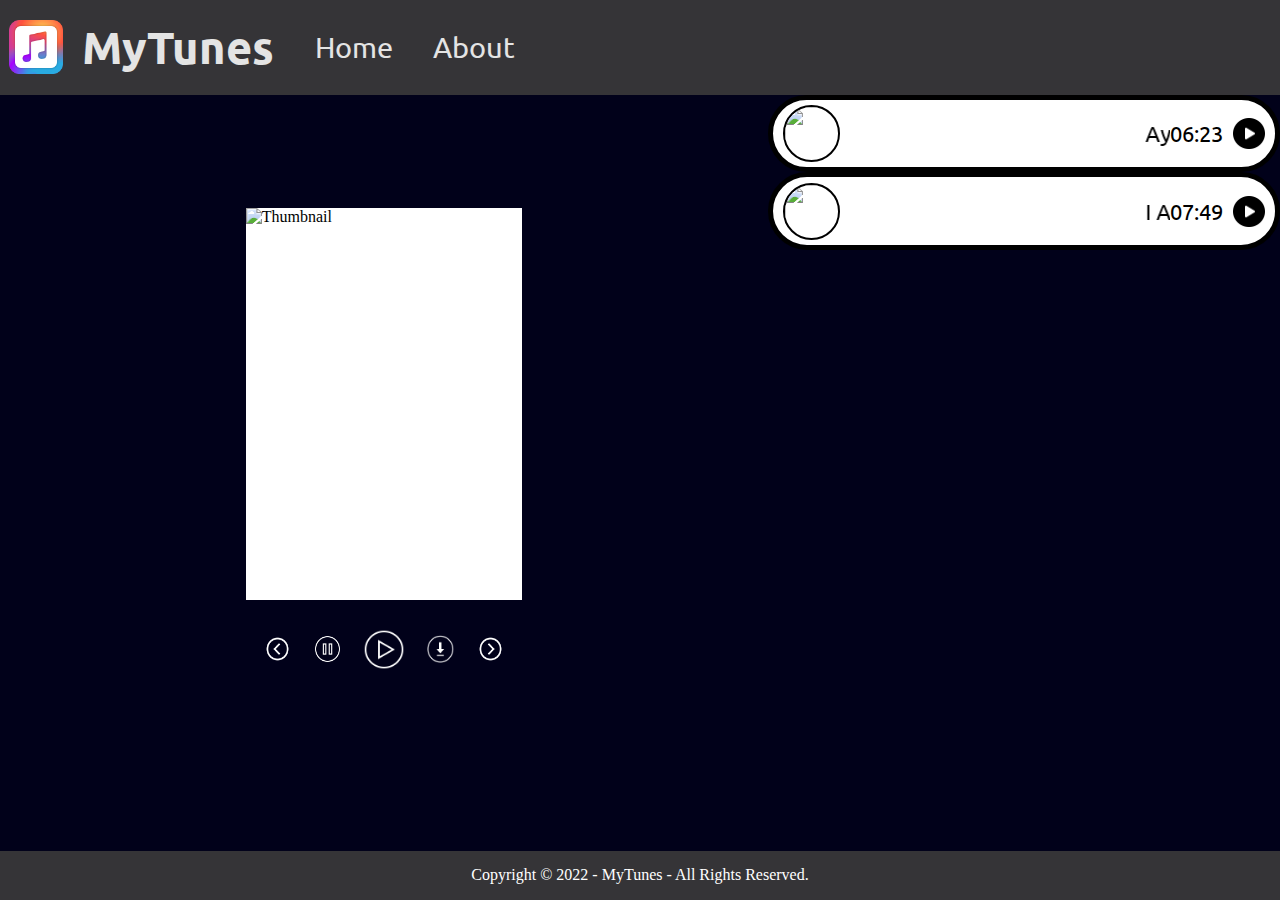
==== index.html @ 1eaa0b63 "Add files via upload" ====
<!DOCTYPE html>
<html lang="en">

<head>
    <meta charset="UTF-8">
    <meta http-equiv="X-UA-Compatible" content="IE=edge">
    <meta name="viewport" content="width=device-width, initial-scale=1.0">
    <link rel="icon" href="./images/logo.png" type="image/icon type">
    <link rel="stylesheet" href="./index.css">
    <link rel="stylesheet" href="./responsive.css">
    <title>MyTunes</title>
</head>

<body>
    <!-- Header -->
    <header class="header">
        <div class="brand">
            <img src="./images/logo.png" alt="MyTunes">
            <h1>MyTunes</h1>
        </div>
        <div class="nav">
            <ul>
                <li class="home"><a href="">Home</a></li>
                <li class="about"><a href="">About</a></li>
            </ul>
        </div>
        <div class="burger">
            <div class="line" id="line1"></div>
            <div class="line" id="line2"></div>
            <div class="line" id="line3"></div>
        </div>
    </header>

    <!-- Main Body -->
    <section class="container">

        <!-- Block-1 - player -->
        <div class="player">
                <img src="./images/playing.gif" id="gif1">
            <div class="card">
                <div class="picture">
                    <img src="" alt="Thumbnail" id="thumbnail">
                </div>
                <input type="range" name="range" id="progressBar" min="0" value="0" max="100">
                <div class="menu">
                    <audio id="audioPlayer" src=""></audio>
                    <img src="./images/previous.png" alt="Pause" id="previous">
                    <img src="./images/pause.png" alt="Pause" id="pause-button">
                    <img src="./images/play.png" alt="Play" id="play-button">
                    <img src="./images/download.png" alt="Download" id="download-button">
                    <img src="./images/next.png" alt="Pause" id="next">
                </div>
            </div>
                <img src="./images/playing.gif" id="gif2">
        </div>

        <!-- Block-2 - Play List -->
        <div class="block-2">
            <div id="play-list">

            </div>
        </div>

    </section>

    <!-- Footer -->
    <footer class="footer">
        Copyright &copy; 2022 - MyTunes - All Rights Reserved.
    </footer>

    <!-- JavaScript -->
    <script type="text/javascript" src="./index.js"></script>
    <script type="text/javascript" src="./responsive.js"></script>
</body>

</html>
---- index.css ----
@import url('https://fonts.googleapis.com/css2?family=Ubuntu&display=swap');

* {
    margin: 0%;
    padding: 0%;
    box-sizing: border-box;
}

/* Header */
.header {
    height: 10.5vh;
    width: 100%;
    background-color: #353437;
    color: #e4e4e4;
    font-family: 'Ubuntu', sans-serif;
    display: flex;
}

.brand {
    display: flex;
    align-items: center;
    width: 315px;
}

.brand>h1 {
    font-size: 34pt;
}

.brand>img {
    width: 23%;
    margin-right: 10px;
}

.nav {
    display: flex;
}

.nav>ul {
    display: flex;
    align-items: center;
    list-style: none;
}

.nav>ul>li {
    margin-right: 25%;
    font-size: 1.8rem;
}

.nav>ul>li>a {
    text-decoration: none;
    color: #e4e4e4;
}

.burger {
    position: absolute;
    right: 3%;
    top: 14px;
    cursor: pointer;
    display: none;
}

.line {
    width: 30px;
    height: 4px;
    background-color: white;
    margin: 5px 3px;
    transition: all 0.5s ease-in-out;
}

.line2{
    opacity: 0;
}

.line1{
    transform: translateY(8.5px) rotate(45deg);
}

.line3{
    transform: translateY(-9.5px) rotate(-45deg);
}

/* Main Body */
.container {
    width: 100%;
    height: 84vh;
    /* background-color: aqua; */
    background-color: #01011a;
    display: flex;
}

/* Block-1 - Player */
.player {
    height: 100%;
    width: 60%;
    /* background-color: #01011a; */
    display: flex;
    /* flex-direction: column; */
    align-items: center;
    justify-content: space-between;
}

.card {
    height: 70%;
}

.picture {
    height: 74%;
    /* width: 40vh; */
    background-color: white;
}

.picture>img {
    width: 100%;
    height: 100%;
}

#progressBar {
    width: 100%;
    height: 0.4%;
    margin-top: 10px;
    cursor: pointer;
    opacity: 0;
}

.menu{
    display: flex;
    align-items: center;
    justify-content: center;
}

.menu>img {
    width: 10%;
    margin: 4% 4%;
    cursor: pointer;
    transition: transform 0.35s;
}

.menu>img:hover {
    transform: scale(1.2);
}

#play-button{
    width: 15%;
}

/* .gif{
    width: 30%;
} */

#gif1,
#gif2 {
    width: 22%;
    height: 53vh;
    margin: 0% 5%;
    padding-bottom: 11.5%;
    opacity: 0;
}

.audio-player {
    margin-top: 1vh;
    border-radius: 0%;
}

/* Block-2 - Play List */
.block-2 {
    height: 100%;
    width: 40%;
    /* background-color: #01011a; */

}

#play-list {
    height: 100%;
    width: 100%;
    /* background-color: black; */
    overflow-y: scroll;
}

.song {
    width: 100%;
    height: 10.3%;
    background-color: white;
    color: black;
    border: 5px solid black;
    border-radius: 50px;
    /* margin: 2% 0%; */
    display: flex;
    align-items: center;
    font-family: 'Ubuntu', sans-serif;
    font-size: 1.35rem;
}

.profile {
    width: 6.3vh;
    height: 6.3vh;
    margin: 0 2%;
    border: 2px solid black;
    border-radius: 50%;
}

.duration {
    text-align: right;
}

.play-pause {
    width: 3.5vh;
    height: 3.5vh;
    margin: 0 2%;
    cursor: pointer;
    transition: transform 0.35s;
}

.play-pause:hover {
    transform: scale(1.15);
}

::-webkit-scrollbar {
    width: 2vh;
}

::-webkit-scrollbar-thumb {
    background-color: white;
    border-radius: 10px;
}

/* Footer */
.footer {
    height: 5.5vh;
    width: 100%;
    background-color: #353437;
    color: white;
    font-size: 1rem;
    display: flex;
    justify-content: center;
    align-items: center;
}
---- responsive.css ----
@media screen and (max-width: 950px) {
    .burger {
        display: block;
    }

    .header {
        height: 9vh;
        flex-direction: column;
        align-items: center;
        transition: all 0.5s ease-in-out;
        overflow: hidden;
    }

    .brand {
        width: 284px;
    }

    .brand>img {
        width: 20%;
    }

    .brand>h1 {
        font-size: 30pt;
    }

    .nav>ul {
        flex-direction: column;
    }

    .nav>ul>li {
        margin: 10px 0px;
    }

    .burger-height {
        height: 158px;
    }

    .container {
        height: 84.2vh;
        flex-direction: column;
    }

    .player {
        height: 60%;
        width: 100%;
    }

    .card {
        height: 85%;
    }

    /* .menu>img {
        width: 14%;
        margin: 4% 9%;
    } */

    .block-2 {
        height: 40%;
        width: 100%;
    }

    .song {
        height: 24%;
    }

    .footer {
        height: 6.8vh;
        flex-direction: column;
        /* font-size: 0.8rem; */
    }
}

@media screen and (max-width:550px) {

    #gif1,
    #gif2 {
        width: 0%
    }

    .card {
        width: 270px;
    }
}
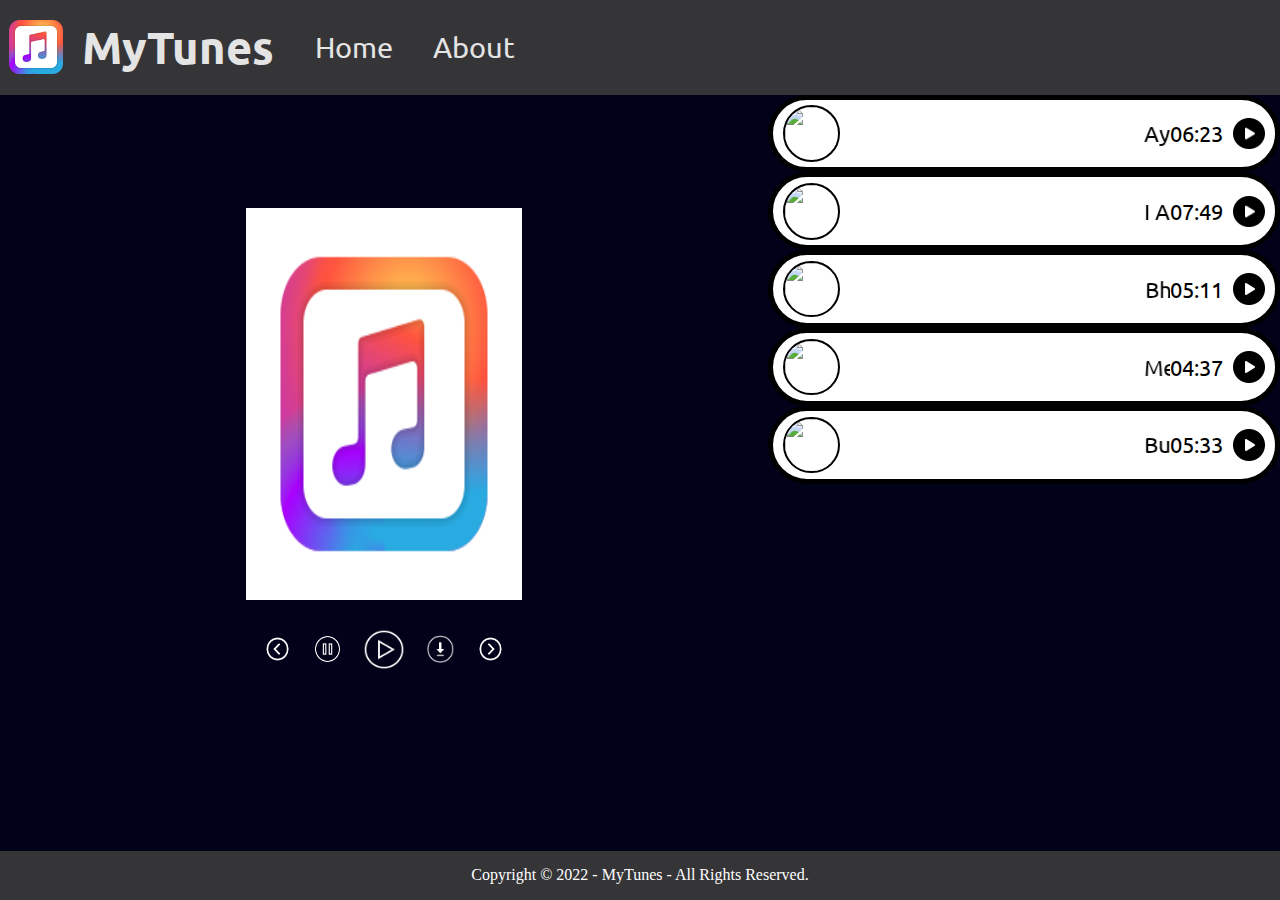
==== commit 04e85b63: "Add files via upload" ====
--- a/index.html
+++ b/index.html
@@ -6,8 +6,8 @@
     <meta http-equiv="X-UA-Compatible" content="IE=edge">
     <meta name="viewport" content="width=device-width, initial-scale=1.0">
     <link rel="icon" href="./images/logo.png" type="image/icon type">
-    <link rel="stylesheet" href="./index.css">
-    <link rel="stylesheet" href="./responsive.css">
+    <link rel="stylesheet" href="./css/style.css">
+    <link rel="stylesheet" href="./css/responsive.css">
     <title>MyTunes</title>
 </head>
 
@@ -36,10 +36,10 @@
 
         <!-- Block-1 - player -->
         <div class="player">
-                <img src="./images/playing.gif" id="gif1">
+            <img src="./images/playing.gif" id="gif1">
             <div class="card">
                 <div class="picture">
-                    <img src="" alt="Thumbnail" id="thumbnail">
+                    <img src="./images/logo.png" alt="Thumbnail" id="thumbnail">
                 </div>
                 <input type="range" name="range" id="progressBar" min="0" value="0" max="100">
                 <div class="menu">
@@ -51,7 +51,7 @@
                     <img src="./images/next.png" alt="Pause" id="next">
                 </div>
             </div>
-                <img src="./images/playing.gif" id="gif2">
+            <img src="./images/playing.gif" id="gif2">
         </div>
 
         <!-- Block-2 - Play List -->
@@ -69,8 +69,8 @@
     </footer>
 
     <!-- JavaScript -->
-    <script type="text/javascript" src="./index.js"></script>
-    <script type="text/javascript" src="./responsive.js"></script>
+    <script type="text/javascript" src="./js/script.js"></script>
+    <script type="text/javascript" src="./js/responsive.js"></script>
 </body>
 
 </html>--- a/css/style.css
+++ b/css/style.css
@@ -0,0 +1,224 @@
+@import url('https://fonts.googleapis.com/css2?family=Ubuntu&display=swap');
+
+* {
+    margin: 0%;
+    padding: 0%;
+    box-sizing: border-box;
+}
+
+/* Header */
+.header {
+    height: 10.5vh;
+    width: 100%;
+    background-color: #353437;
+    color: #e4e4e4;
+    font-family: 'Ubuntu', sans-serif;
+    display: flex;
+}
+
+.brand {
+    display: flex;
+    align-items: center;
+    width: 315px;
+}
+
+.brand>h1 {
+    font-size: 34pt;
+}
+
+.brand>img {
+    width: 23%;
+    margin-right: 10px;
+}
+
+.nav {
+    display: flex;
+}
+
+.nav>ul {
+    display: flex;
+    align-items: center;
+    list-style: none;
+}
+
+.nav>ul>li {
+    margin-right: 25%;
+    font-size: 1.8rem;
+}
+
+.nav>ul>li>a {
+    text-decoration: none;
+    color: #e4e4e4;
+}
+
+.burger {
+    position: absolute;
+    right: 3%;
+    top: 14px;
+    cursor: pointer;
+    display: none;
+}
+
+.line {
+    width: 30px;
+    height: 4px;
+    background-color: white;
+    margin: 5px 3px;
+    transition: all 0.5s ease-in-out;
+}
+
+.line2 {
+    opacity: 0;
+}
+
+.line1 {
+    transform: translateY(8.5px) rotate(45deg);
+}
+
+.line3 {
+    transform: translateY(-9.5px) rotate(-45deg);
+}
+
+/* Main Body */
+.container {
+    width: 100%;
+    height: 84vh;
+    background-color: #01011a;
+    display: flex;
+}
+
+/* Block-1 - Player */
+.player {
+    height: 100%;
+    width: 60%;
+    display: flex;
+    align-items: center;
+    justify-content: space-between;
+}
+
+.card {
+    height: 70%;
+}
+
+.picture {
+    height: 74%;
+    background-color: white;
+}
+
+.picture>img {
+    width: 100%;
+    height: 100%;
+}
+
+#progressBar {
+    width: 100%;
+    height: 0.4%;
+    margin-top: 10px;
+    cursor: pointer;
+    opacity: 0;
+}
+
+.menu {
+    display: flex;
+    align-items: center;
+    justify-content: center;
+}
+
+.menu>img {
+    width: 10%;
+    margin: 4% 4%;
+    cursor: pointer;
+    transition: transform 0.35s;
+}
+
+.menu>img:hover {
+    transform: scale(1.2);
+}
+
+#play-button {
+    width: 15%;
+}
+
+#gif1,
+#gif2 {
+    width: 22%;
+    height: 53vh;
+    margin: 0% 5%;
+    padding-bottom: 11.5%;
+    opacity: 0;
+}
+
+.audio-player {
+    margin-top: 1vh;
+    border-radius: 0%;
+}
+
+/* Block-2 - Play List */
+.block-2 {
+    height: 100%;
+    width: 40%;
+}
+
+#play-list {
+    height: 100%;
+    width: 100%;
+    overflow-y: scroll;
+}
+
+.song {
+    width: 100%;
+    height: 10.3%;
+    background-color: white;
+    color: black;
+    border: 5px solid black;
+    border-radius: 50px;
+    display: flex;
+    align-items: center;
+    font-family: 'Ubuntu', sans-serif;
+    font-size: 1.35rem;
+}
+
+.profile {
+    width: 6.3vh;
+    height: 6.3vh;
+    margin: 0 2%;
+    border: 2px solid black;
+    border-radius: 50%;
+}
+
+.duration {
+    text-align: right;
+}
+
+.play-pause {
+    width: 3.5vh;
+    height: 3.5vh;
+    margin: 0 2%;
+    cursor: pointer;
+    transition: transform 0.35s;
+}
+
+.play-pause:hover {
+    transform: scale(1.15);
+}
+
+::-webkit-scrollbar {
+    width: 2vh;
+}
+
+::-webkit-scrollbar-thumb {
+    background-color: white;
+    border-radius: 10px;
+}
+
+/* Footer */
+.footer {
+    height: 5.5vh;
+    width: 100%;
+    background-color: #353437;
+    color: white;
+    font-size: 1rem;
+    display: flex;
+    justify-content: center;
+    align-items: center;
+}--- a/css/responsive.css
+++ b/css/responsive.css
@@ -0,0 +1,78 @@
+@media screen and (max-width: 950px) {
+    .burger {
+        display: block;
+    }
+
+    .header {
+        height: 9vh;
+        flex-direction: column;
+        align-items: center;
+        transition: all 0.5s ease-in-out;
+        overflow: hidden;
+    }
+
+    .brand {
+        width: 284px;
+    }
+
+    .brand>img {
+        width: 20%;
+    }
+
+    .brand>h1 {
+        font-size: 30pt;
+    }
+
+    .nav>ul {
+        flex-direction: column;
+    }
+
+    .nav>ul>li {
+        margin: 10px 0px;
+    }
+
+    .burger-height {
+        height: 158px;
+    }
+
+    .container {
+        height: 84.2vh;
+        flex-direction: column;
+    }
+
+    .player {
+        height: 60%;
+        width: 100%;
+    }
+
+    .card {
+        height: 85%;
+    }
+
+    .block-2 {
+        height: 40%;
+        width: 100%;
+    }
+
+    .song {
+        height: 24%;
+    }
+
+    .footer {
+        height: 6.8vh;
+        flex-direction: column;
+        font-size: 0.84rem;
+    }
+}
+
+@media screen and (max-width:550px) {
+
+    #gif1,
+    #gif2 {
+        width: 0%
+    }
+
+    .card {
+        width: 270px;
+    }
+}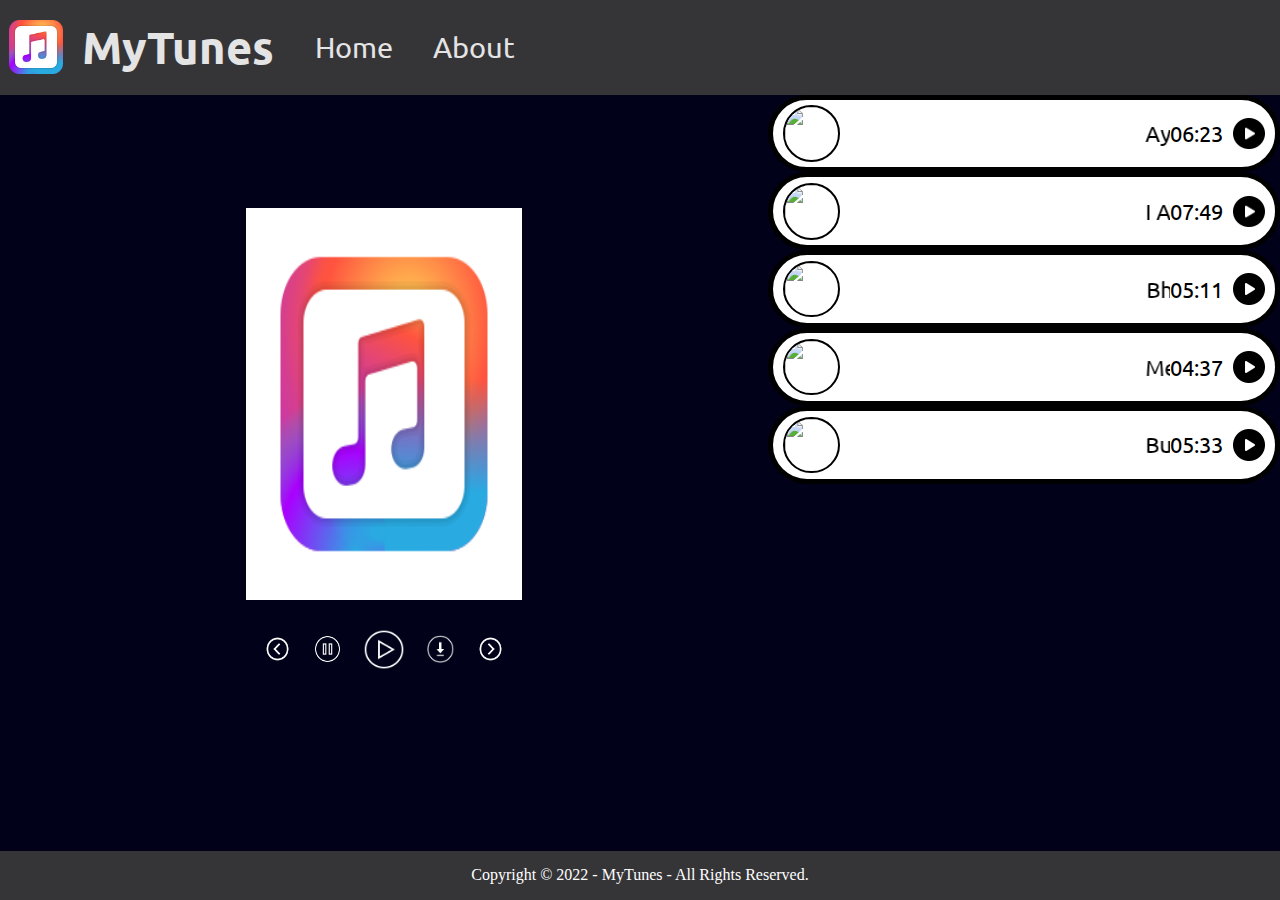
==== commit df7dbfa6: "Update index.html" ====
--- a/index.html
+++ b/index.html
@@ -5,7 +5,7 @@
     <meta charset="UTF-8">
     <meta http-equiv="X-UA-Compatible" content="IE=edge">
     <meta name="viewport" content="width=device-width, initial-scale=1.0">
-    <link rel="icon" href="./images/logo.png" type="image/icon type">
+    <link rel="shortcut icon" href="./images/logo.png" type="image/x-icon">
     <link rel="stylesheet" href="./css/style.css">
     <link rel="stylesheet" href="./css/responsive.css">
     <title>MyTunes</title>
@@ -20,8 +20,8 @@
         </div>
         <div class="nav">
             <ul>
-                <li class="home"><a href="">Home</a></li>
-                <li class="about"><a href="">About</a></li>
+                <li class="home"><a href="./index.html">Home</a></li>
+                <li class="about"><a href="./about.html">About</a></li>
             </ul>
         </div>
         <div class="burger">
@@ -73,4 +73,4 @@
     <script type="text/javascript" src="./js/responsive.js"></script>
 </body>
 
-</html>+</html>
